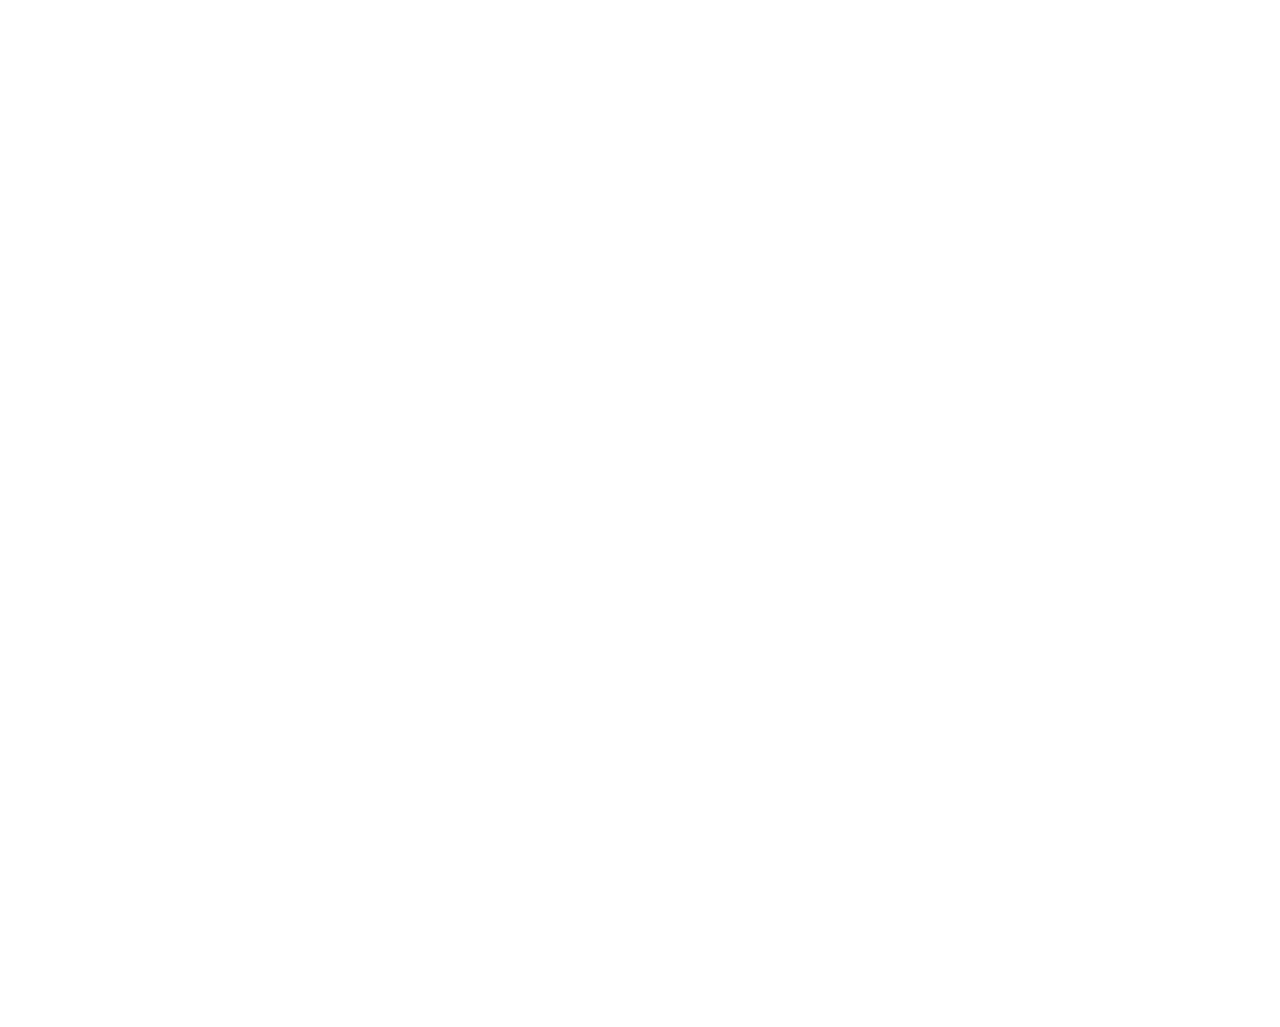
==== sections/EN/fromscratchpictures.html @ 69f4a0ba "Initiate Project" ====
<html>
    <head>
        <link rel="shortcut icon" type="image/x-icon" href="../../img/logos/fromScratchStudio-transparent-final.png" />
        <link href='https://fonts.googleapis.com/css?family=Gruppo&subset=latin,latin-ext' rel='stylesheet' type='text/css'>
        <link href='../../style/popup.css' rel="stylesheet" type='text/css'>
        <title>FromScratch Pictures...</title>
    </head>
    <body class="POPUP">
        

        <center>
            <p style="font-weight: 900;font-size: larger;">FROMSCRATCH STORIES</p>
            <br>
            <p>
                Step into a realm where stories come to life, and imagination knows no bounds. 
                <br>
                <br>
                
                FROMSCRATCH STORIES is not just a department, <br>
                it's a vibrant tapestry where creativity takes center stage.
                <br><br>
                Here, we embark on a multidisciplinary journey, weaving narratives that transcend mediums, 
                <br>from the pages of graphic novels to the frames of animated tales.
            </p>

            <p>
                <p>From Graphic Novels to Animated Epics</p>
                <br>

                <p>
                    At the heart of our studio lies a commitment to diverse storytelling.
                    <br>
                    <br>
                    Our team, 
                    <!-- <br> -->
                    a symphony of creative minds,
                    <br>
                    breathes life into narratives through an array of artistic expressions.
                    <br>
                </p>


                <p>
                    <p style="font-weight: 900;font-size: large;">Graphic Novels</p>
                    Dive into rich visual narratives where every frame tells a story.
                    <br>Our graphic novels are not just illustrations, 
                    <br>they're windows into captivating worlds.
                    <br>
                </p>

                <p>
                    <p style="font-weight: 900;font-size: large;">Illustration</p>
                    Beyond storytelling, we craft visual poetry.
                    <br>
                    Our illustrations are a language that transcends words, evoking emotions and sparking the imagination.
                    <br>
                </p>

                <p>
                    <p style="font-weight: 900;font-size: large;">Storyboarding</p>
                    The blueprint of our narratives takes shape through meticulous storyboarding.
                    <br>
                    It's the roadmap that guides us 
                    <br>
                    from imagination to realization.
                </p>

                <p>
                    <p style="font-weight: 900;font-size: large;">2D Animation</p> 
                    Motion breathes life into our tales. 
                    <br>
                    Our 2D animations are a dance of visuals, adding a dynamic layer to the stories we tell.
                </p>

                <p>
                    <p style="font-weight: 900;font-size: large;">Short Films</p>
                    In the realm of short films, we distill powerful stories into concise, impactful experiences.
                    <br>
                    Each frame is a brushstroke in the cinematic canvas of our storytelling.
                    <br>
                </p>
 
                <p>
                    <p style="font-weight: 900;font-size: large;">Feature Films</p>
                    From concept to completion, we bring grand narratives to life on the silver screen.
                    <br>
                    Our feature films are a testament <br>
                    to the depth and breadth of our storytelling prowess.
                </p>

                <p>
                    <p>FROMSCRATCH STORIES is a sanctuary for storytellers and creators.</p>
                    Together, let's explore the limitless possibilities of storytelling.
                    <br>
                    <p>FROMSCRATCH</p>
                    Where Every Story Finds its Unique Voice.
                </p>
            </p>
            
        </center>


    </body>
</html>
---- style/popup.css ----
.POPUP 
{
    color: white;
    font-family: 'Gruppo', cursive;
    align-content: center;
}
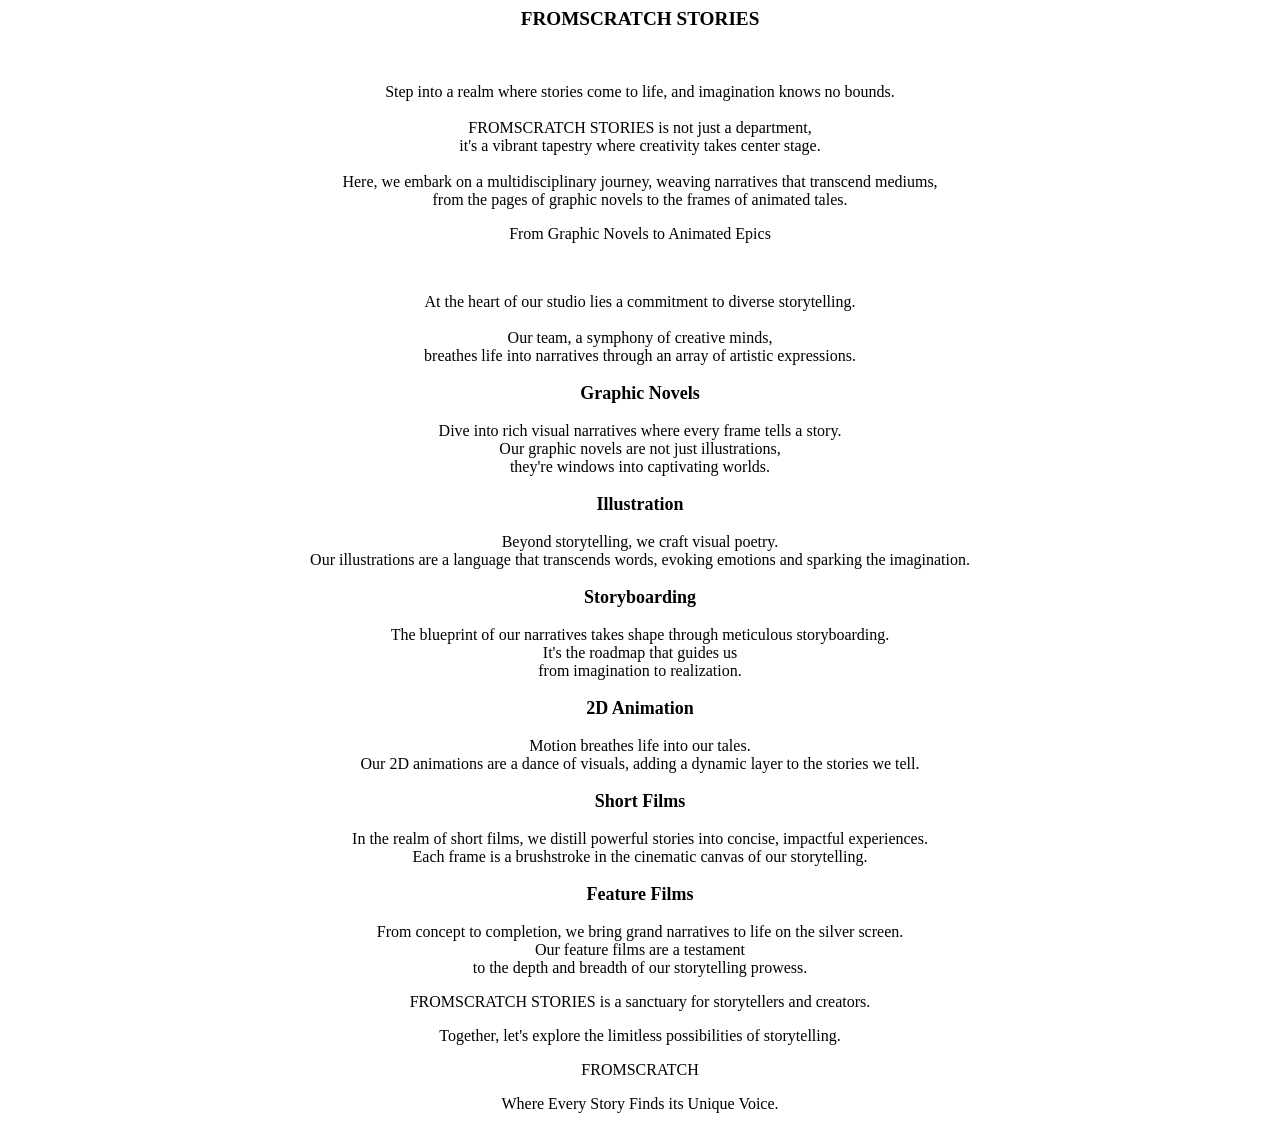
==== commit 27b9f487: "chore: remove remaining dead code Agent-Logs-Url: https://github.com/FromScratchStudio/FromscratchSt" ====
--- a/sections/EN/fromscratchpictures.html
+++ b/sections/EN/fromscratchpictures.html
@@ -2,7 +2,6 @@
     <head>
         <link rel="shortcut icon" type="image/x-icon" href="../../img/logos/fromScratchStudio-transparent-final.png" />
         <link href='https://fonts.googleapis.com/css?family=Gruppo&subset=latin,latin-ext' rel='stylesheet' type='text/css'>
-        <link href='../../style/popup.css' rel="stylesheet" type='text/css'>
         <title>FromScratch Pictures...</title>
     </head>
     <body class="POPUP">
